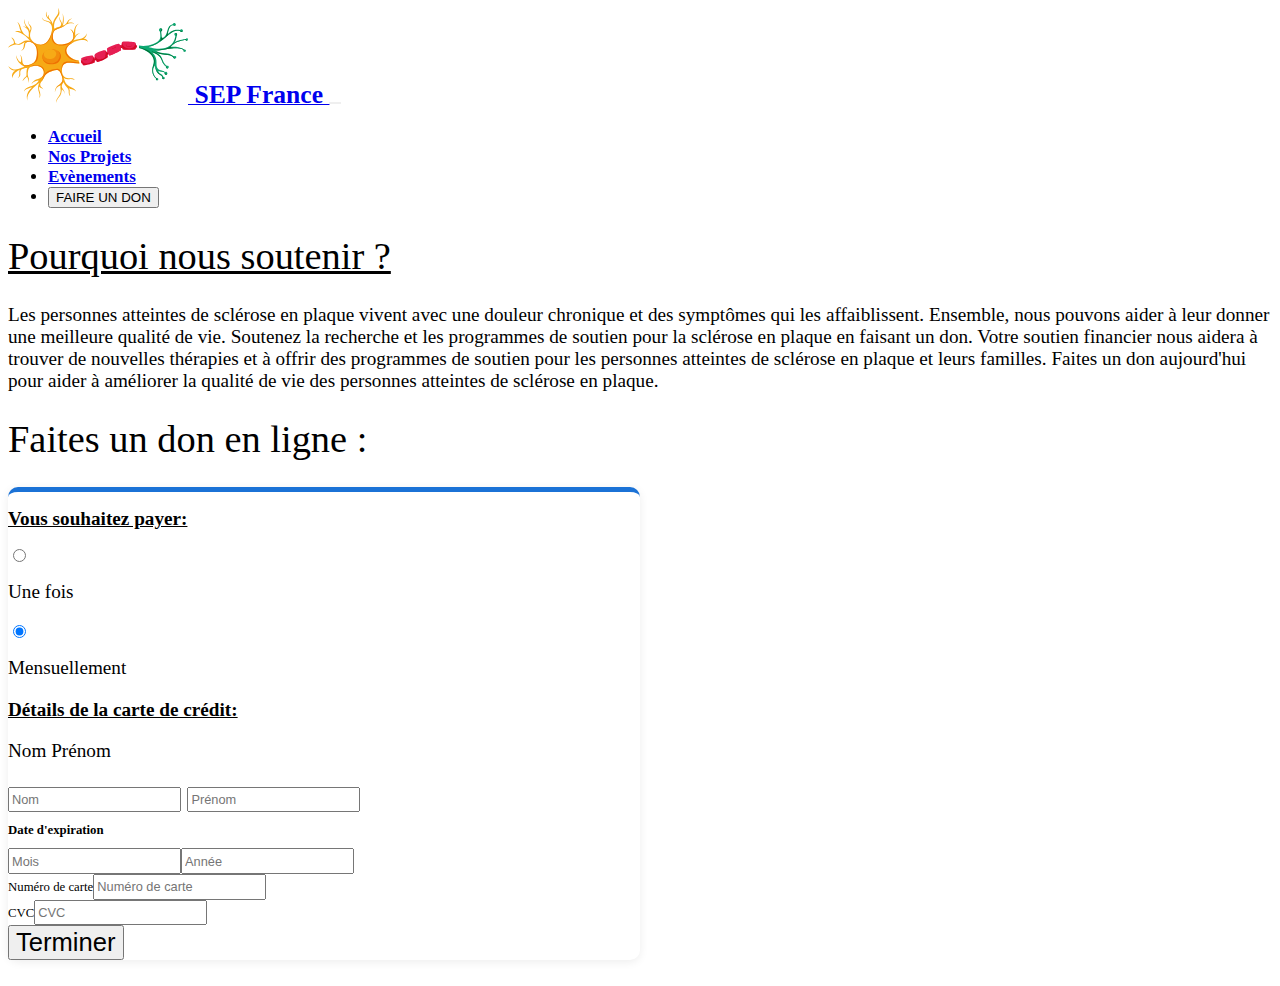
==== dons.html @ 6cf283dd "Ajout de la page de dons" ====
<!DOCTYPE html5>


<head>
    <title>Association Sclérose en Plaque</title>
    <meta charset="UTF-8"> 
    <link rel="stylesheet" link rel="stylesheet" href="https://cdnjs.cloudflare.com/ajax/libs/font-awesome/6.2.1/css/all.min.css" integrity="sha512-MV7K8+y+gLIBoVD59lQIYicR65iaqukzvf/nwasF0nqhPay5w/9lJmVM2hMDcnK1OnMGCdVK+iQrJ7lzPJQd1w==" crossorigin="anonymous" referrerpolicy="no-referrer" />
    <link href="https://cdn.jsdelivr.net/npm/bootstrap@5.3.0-alpha1/dist/css/bootstrap.min.css" rel="stylesheet" integrity="sha384-GLhlTQ8iRABdZLl6O3oVMWSktQOp6b7In1Zl3/Jr59b6EGGoI1aFkw7cmDA6j6gD" crossorigin="anonymous">
    <link rel="stylesheet" href="style.css">
</head>

<body>
    <nav class="navbar navbar-light  bg-white navbar-expand-lg sticky-top py-3">

        <div class="container-fluid">
            <a class="navbar-brand" href="#">
             <span class="text-brand" >  <img class="img-brand" src="./img/logo_sep_nologo.svg"  class="d-inline-block align-center" alt="">
                SEP France </span> 
              </a>


        <button class="navbar-toggler" type="button" data-bs-toggle="collapse" data-bs-target="#navbarTogglerDemo03" aria-controls="navbarTogglerDemo03" aria-expanded="false" >
            <i class="fas fa-bars" style="font-size: 7vw;"></i>
        </button>
    
      
        <div class="collapse navbar-collapse" id="navbarTogglerDemo03">
            <ul class="navbar-nav ms-auto align-items-center" style="font-weight: bold;font-size: 17px;">
                <li class="nav-item"><a class="nav-link active" data-bss-hover-animate="pulse" href="index.html" >Accueil</a></li>
             
                <li class="nav-item"><a class="nav-link active" data-bss-hover-animate="pulse" href="#" >Nos Projets</a></li>
                
                <li class="nav-item"><a class="nav-link active" data-bss-hover-animate="pulse" href="#" >Evènements</a></li>

                <li class="nav-item"><a class="nav-link" href="dons.html"><button class="btn btn-danger" data-bss-hover-animate="pulse" type="button" >FAIRE UN DON</button></a></li>
            </ul>
        </div>
</div>
      </nav>


<section>

    <div class="container-fluid p-5 p-lg-5">
<h1 class="text-danger"><u>Pourquoi nous soutenir ?</u></h1>
<h3>Les personnes atteintes de sclérose en plaque vivent avec une douleur chronique et des symptômes qui les affaiblissent. Ensemble, nous pouvons aider à leur donner une meilleure qualité de vie. Soutenez la recherche et les programmes de soutien pour la sclérose en plaque en faisant un don. Votre soutien financier nous aidera à trouver de nouvelles thérapies et à offrir des programmes de soutien pour les personnes atteintes de sclérose en plaque et leurs familles. Faites un don aujourd'hui pour aider à améliorer la qualité de vie des personnes atteintes de sclérose en plaque.</h3>
     </div>
</section>

<section class="bg-danger p-5">
     <div class="text-center">
<h1 class="text-white mb-4">Faites un don en ligne :</h1>

<form class="p-4">

        <h2 class="title mt-4"><u>Vous souhaitez payer:</u></h3>
        <input class="form-check-input" type="radio" name="radio_don" id="radio_don_1">
        <label class="form-check-label" for="radio_don_1">
          <h3>Une fois</h3>
        </label>
    
      <input class="form-check-input" type="radio" name="radio_don" id="radio_don_2" checked>
      <label class="form-check-label" for="radio_don_2">
        <h3> Mensuellement</h3>
      </label>

    <div class="carte-details mt-3">
        <h2 class="title"><u>Détails de la carte de crédit:</u></h3>
        <div class="row">
            <div class="col-lg-7">
             <span>  <div class="mb-3"><label class="form-label col-form-label" for="card_name"><h3>Nom Prénom</h3></label>
                <input id="card_name" class="form-control form-conrol-lg" type="text" placeholder="Nom" name="card_name" />
                <input id="carte_nom" class="form-control form-conrol-lg" type="text" placeholder="Prénom" name="carte_prenom" /></div>
             </span> 
            </div>
            <div class="col-lg-5">
                <div class="mb-3"><label class="form-label"><h2>Date d'expiration</h2></label>
                    <div class="input-group expiration-date"><input class="form-control" type="text" placeholder="Mois" name="expiration_mois" /><input class="form-control" type="text" placeholder="Année" name="expiration_annee" /></div>
                </div>
            </div>
            <div class="col-lg-8">
                <div class="mb-3"><label class="form-label" for="carte_numb">Numéro de carte</label><input id="carte_numb" class="form-control" type="text" placeholder="Numéro de carte" name="carte_numb" /></div>
            </div>
            <div class="col-lg-4">
                <div class="mb-3"><label class="form-label" for="cvc">CVC</label><input id="cvc" class="form-control" type="text" placeholder="CVC" name="cvc" /></div>
            </div>
            <div class="col-lg-12">
                <div><button class="btn btn-primary w-100" type="submit">Terminer</button></div>
            </div>
        </div>
    </div>
</form>
</section>







</body>





<script src="https://cdn.jsdelivr.net/npm/bootstrap@5.3.0-alpha1/dist/js/bootstrap.bundle.min.js" integrity="sha384-w76AqPfDkMBDXo30jS1Sgez6pr3x5MlQ1ZAGC+nuZB+EYdgRZgiwxhTBTkF7CXvN" crossorigin="anonymous"></script>
---- style.css ----
h1,.h1{

    font-size: 8vw;
}

h3,.h3 {

font-size: 4.2vw;
font-weight: 250;

}

h4,.h4 {

    font-size: 5vw;
    font-weight: 300;
}

h5,.h5 {
    font-size: 4vw;
    font-weight: 200;
}

.text-brand {

    font-size: 4.5vw; 
    font-weight:600
}

.img-brand {
    width: 20vw;
}

.display-4  {

font-size: 7vw;
font-weight: 600;
}

.btn-mobile {

font-size: 5vw;
}


.navbar-toggler {
    border: none;
    outline: none;
    color: black;
  }
  .navbar-toggler:focus {
      outline: none;
      box-shadow: none;
  }


  .background-masthead {
background-color: rgba(255, 167, 3, 0.498);

}

.progress, .display-1 {
    height: 15vw;
   margin-left: 0px;
    font-size: 4.7vw;
    font-weight: 500;
    border-radius: 10px
}

.fa-solid {

    font-size: 8vw;
}



.img-don {
    height: 30vw;
}

a {
    text-decoration: underline;
    text-decoration-color: white;
}

/** Spécifique Page DONS START ***/
form {
    border-top: 5px solid #1b72d6;
    border-radius: 10px;
    box-shadow: 0px 2px 10px rgba(0,0,0,.075);
    background-color: #fff;
    font-size: 4vw;

  }

  form h2 {
font-size: 6vw;
  }

.form-control {
    font-size: 4vw;
  height: 12vw;
}

form .btn {
font-size: 5vw;
    height: 15vw;
}

/** Spécifique Page DONS  END ***/

@media screen and (min-width: 992px) { 


    .background-masthead {
background-color: rgba(255, 255, 255, 0.286);
width: 45vmax;
}

h1,.h1{

font-size: 3vw;
font-weight: 300;
}

h3,.h3{

font-size: 1.5vw;
font-weight: 200;
}

h4,.h4 {
    
    font-size: 1.5vw;
}

.display-4 {

    font-size: 2vw;
}

h5,.h5 {

    font-size: 1.2vw;
}

.text-brand {

    font-size: 2vw; font-weight:600"
}

.text-parcours:first-child {

color:#dc3545
}

.text-parcours {

color:black;
font-weight: 300;
}

.img-brand {
    width: 20vmin;
}

.btn-mobile {

    font-size: 1.4vw;
  
}

.progress, .display-1 {
    height: 5vw;
   margin-left: 0px;
    font-size: 2vw;
    font-weight: 500;
    border-radius: 10px
}

.fa-solid {

font-size: 3vw;
}

.img-don {
    height: 10vw;
}

.img-fluid {

    height: 14vw;
}

.text-center, .h1 {
  font-size: 2vw;
  font-weight: 500;
}

/** Spécifique Page DONS START ***/
form {
max-width: 50%;
font-size: 2vw;
  }

  .title {

    font-size: 1.5vw;
  }
  
  form h2 {
font-size: 1vw;
  }

  form h3 {
    font-size: 1.5vw;
      }

  .form-label {
  font-size: 1vw;
}
.form-control {
    font-size: 1vw;
  height: 2vw;
}

form .btn {
font-size: 2vw;
    height: auto;
}

/** Spécifique Page DONS  END ***/




/*** Animations **/

.nav-link:hover, a {
    text-decoration: underline;
    }

    .background-masthead { 
        animation: fadeIn 2s; 
    }
        @keyframes fadeIn {
      0% { translate: -100%; }
      100% { translate: 0%; }
    }
    
    
    @keyframes animate_progress {
      0% { translate: -100%; }
      100% { translate: 0%; }
    }
    

}
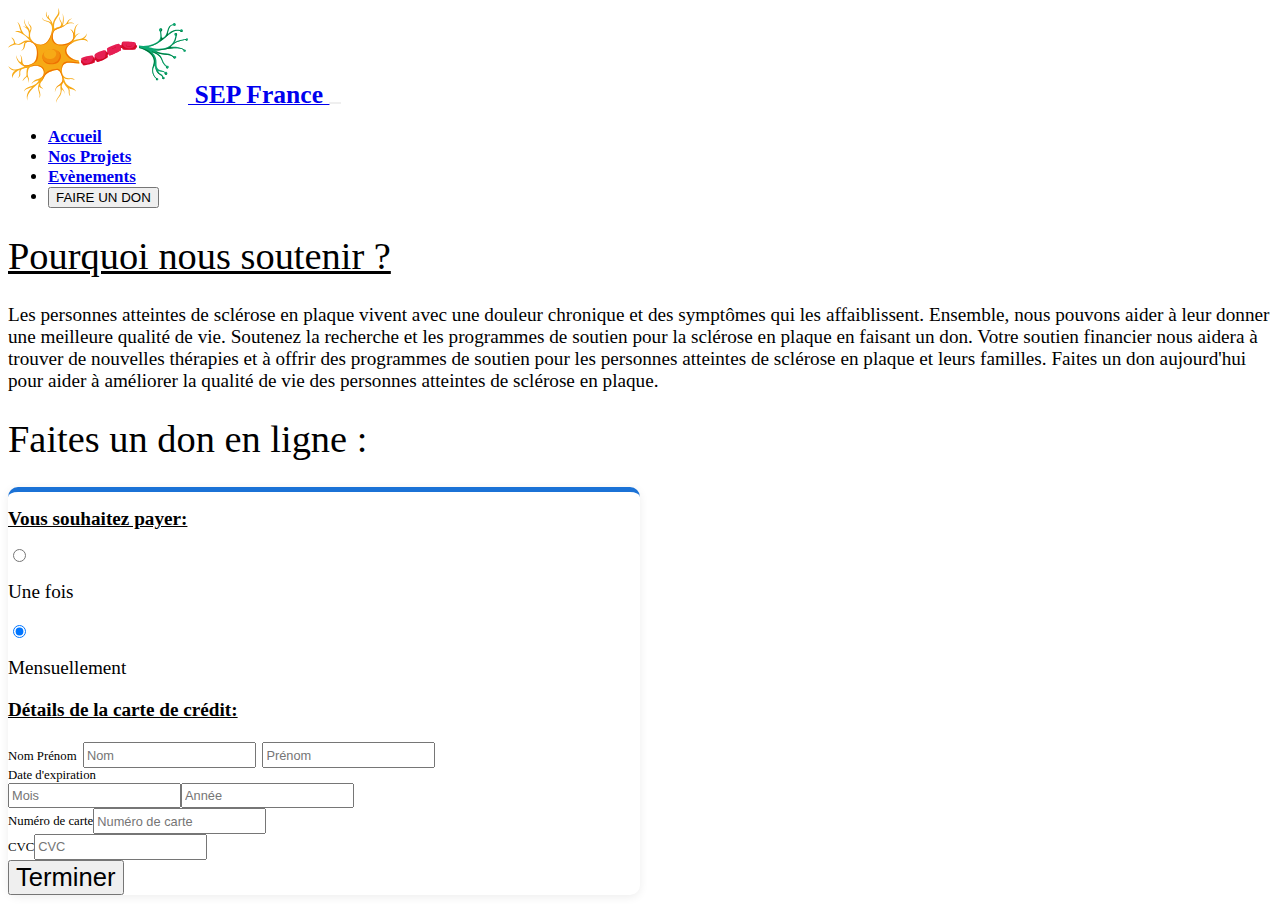
==== commit d65c4395: "Correction du formulaire" ====
--- a/dons.html
+++ b/dons.html
@@ -50,9 +50,8 @@
 <section class="bg-danger p-5">
      <div class="text-center">
 <h1 class="text-white mb-4">Faites un don en ligne :</h1>
-
-<form class="p-4">
-
+<div class="d-flex justify-content-center"> 
+<form class="p-4" >
         <h2 class="title mt-4"><u>Vous souhaitez payer:</u></h3>
         <input class="form-check-input" type="radio" name="radio_don" id="radio_don_1">
         <label class="form-check-label" for="radio_don_1">
@@ -68,13 +67,13 @@
         <h2 class="title"><u>Détails de la carte de crédit:</u></h3>
         <div class="row">
             <div class="col-lg-7">
-             <span>  <div class="mb-3"><label class="form-label col-form-label" for="card_name"><h3>Nom Prénom</h3></label>
+             <span>  <div class="mb-3"><label class="form-label col-form-label" for="card_name">Nom Prénom</label>
                 <input id="card_name" class="form-control form-conrol-lg" type="text" placeholder="Nom" name="card_name" />
                 <input id="carte_nom" class="form-control form-conrol-lg" type="text" placeholder="Prénom" name="carte_prenom" /></div>
              </span> 
             </div>
             <div class="col-lg-5">
-                <div class="mb-3"><label class="form-label"><h2>Date d'expiration</h2></label>
+                <div class="mb-3"><label class="form-label">Date d'expiration</label>
                     <div class="input-group expiration-date"><input class="form-control" type="text" placeholder="Mois" name="expiration_mois" /><input class="form-control" type="text" placeholder="Année" name="expiration_annee" /></div>
                 </div>
             </div>
@@ -90,6 +89,7 @@
         </div>
     </div>
 </form>
+</div>
 </section>
 
 
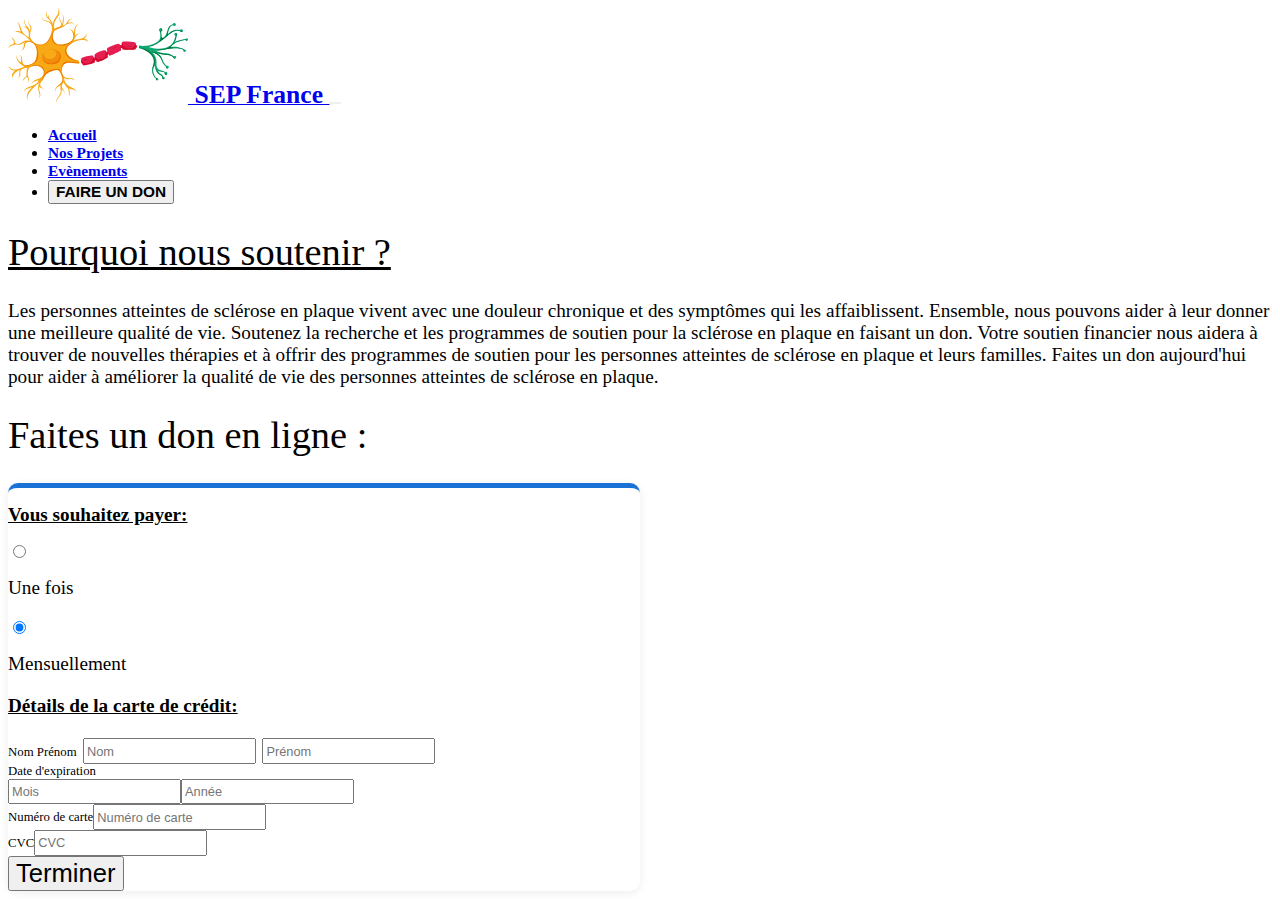
==== commit 58faa1da: "Correction navbar" ====
--- a/dons.html
+++ b/dons.html
@@ -25,14 +25,14 @@
     
       
         <div class="collapse navbar-collapse" id="navbarTogglerDemo03">
-            <ul class="navbar-nav ms-auto align-items-center" style="font-weight: bold;font-size: 17px;">
-                <li class="nav-item"><a class="nav-link active" data-bss-hover-animate="pulse" href="index.html" >Accueil</a></li>
+            <ul class="navbar-nav ms-auto align-items-center"f>
+                <li class="nav-item"><a class="nav-link" data-bss-hover-animate="pulse" href="index.html" >Accueil</a></li>
              
-                <li class="nav-item"><a class="nav-link active" data-bss-hover-animate="pulse" href="#" >Nos Projets</a></li>
+                <li class="nav-item"><a class="nav-link" data-bss-hover-animate="pulse" href="projets.html" >Nos Projets</a></li>
                 
-                <li class="nav-item"><a class="nav-link active" data-bss-hover-animate="pulse" href="#" >Evènements</a></li>
+                <li class="nav-item"><a class="nav-link" data-bss-hover-animate="pulse" href="events.html" >Evènements</a></li>
 
-                <li class="nav-item"><a class="nav-link" href="dons.html"><button class="btn btn-danger" data-bss-hover-animate="pulse" type="button" >FAIRE UN DON</button></a></li>
+                <li class="nav-item"><a class="nav-link active" href="dons.html"><button class="btn btn-danger" data-bss-hover-animate="pulse" type="button" >FAIRE UN DON</button></a></li>
             </ul>
         </div>
 </div>
--- a/style.css
+++ b/style.css
@@ -74,7 +74,6 @@
 }
 
 
-
 .img-don {
     height: 30vw;
 }
@@ -83,6 +82,13 @@
     text-decoration: underline;
     text-decoration-color: white;
 }
+
+.nav-item, .nav-item button  {
+font-size: 4vw;
+}
+
+
+
 
 /** Spécifique Page DONS START ***/
 form {
@@ -110,6 +116,31 @@
 
 /** Spécifique Page DONS  END ***/
 
+
+
+
+/** Spécifique Page Projets **/
+svg {
+
+    width:30vw;
+}
+/** Spécifique Page Projets END **/
+
+
+/** Spécifique Page Evènements START **/
+
+.select_date {
+flex: auto;
+font-size: 4vw; 
+}
+
+
+/** Spécifique Page Evènements END **/
+
+
+
+/** Spécifique Version ordinateur / tablette START ***/
+
 @media screen and (min-width: 992px) { 
 
 
@@ -147,8 +178,10 @@
 
 .text-brand {
 
-    font-size: 2vw; font-weight:600"
-}
+    font-size: 2vw; 
+    font-weight:600;
+}
+
 
 .text-parcours:first-child {
 
@@ -198,6 +231,13 @@
   font-weight: 500;
 }
 
+.nav-item, .nav-item button  {
+    font-size: 1.2vw;
+    font-weight: 700;
+    }
+    
+
+
 /** Spécifique Page DONS START ***/
 form {
 max-width: 50%;
@@ -233,6 +273,14 @@
 /** Spécifique Page DONS  END ***/
 
 
+/** Spécifique Page Evènements START **/
+
+.select_date {
+    font-size: 1.3vw;
+}
+
+
+/** Spécifique Page Evènements END **/
 
 
 /*** Animations **/
@@ -257,6 +305,6 @@
     
 
 }
-
-
-
+/** Spécifique Version ordinateur / tablette END ***/
+
+
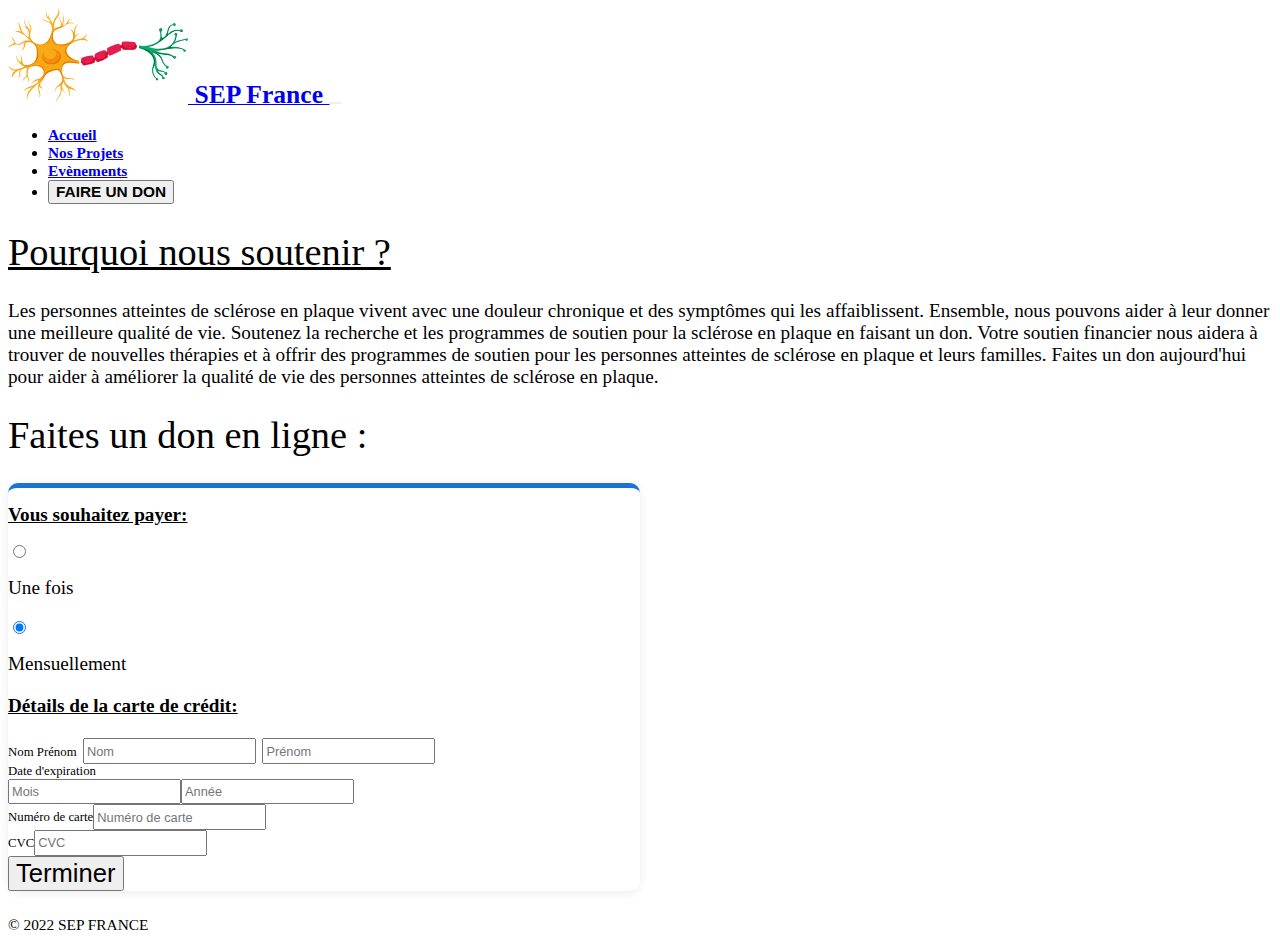
==== commit e2e97cad: "Restructuration + Ajout Footer" ====
--- a/dons.html
+++ b/dons.html
@@ -2,8 +2,9 @@
 
 
 <head>
-    <title>Association Sclérose en Plaque</title>
+    <title>Faites un don ! - SEP</title>
     <meta charset="UTF-8"> 
+    <link rel="icon" type="image/x-icon" href="./img/favicon.ico">
     <link rel="stylesheet" link rel="stylesheet" href="https://cdnjs.cloudflare.com/ajax/libs/font-awesome/6.2.1/css/all.min.css" integrity="sha512-MV7K8+y+gLIBoVD59lQIYicR65iaqukzvf/nwasF0nqhPay5w/9lJmVM2hMDcnK1OnMGCdVK+iQrJ7lzPJQd1w==" crossorigin="anonymous" referrerpolicy="no-referrer" />
     <link href="https://cdn.jsdelivr.net/npm/bootstrap@5.3.0-alpha1/dist/css/bootstrap.min.css" rel="stylesheet" integrity="sha384-GLhlTQ8iRABdZLl6O3oVMWSktQOp6b7In1Zl3/Jr59b6EGGoI1aFkw7cmDA6j6gD" crossorigin="anonymous">
     <link rel="stylesheet" href="style.css">
@@ -92,9 +93,13 @@
 </div>
 </section>
 
+<footer class="py-3 border-top text-center">
+    <span class="h6">© 2022 SEP FRANCE</span>
+  </div>
+  </ul>
+</footer>
 
-
-
+<script src="https://cdn.jsdelivr.net/npm/bootstrap@5.3.0-alpha1/dist/js/bootstrap.bundle.min.js" integrity="sha384-w76AqPfDkMBDXo30jS1Sgez6pr3x5MlQ1ZAGC+nuZB+EYdgRZgiwxhTBTkF7CXvN" crossorigin="anonymous"></script>
 
 
 
@@ -104,6 +109,3 @@
 
 
 
-<script src="https://cdn.jsdelivr.net/npm/bootstrap@5.3.0-alpha1/dist/js/bootstrap.bundle.min.js" integrity="sha384-w76AqPfDkMBDXo30jS1Sgez6pr3x5MlQ1ZAGC+nuZB+EYdgRZgiwxhTBTkF7CXvN" crossorigin="anonymous"></script>
-
-
--- a/style.css
+++ b/style.css
@@ -20,6 +20,12 @@
 h5,.h5 {
     font-size: 4vw;
     font-weight: 200;
+}
+
+
+h6, .h6 {
+
+    font-size: 3.5vw
 }
 
 .text-brand {
@@ -176,6 +182,11 @@
     font-size: 1.2vw;
 }
 
+h6, .h6 {
+
+    font-size: 1.2vw
+}
+
 .text-brand {
 
     font-size: 2vw; 
@@ -280,6 +291,7 @@
 }
 
 
+
 /** Spécifique Page Evènements END **/
 
 
